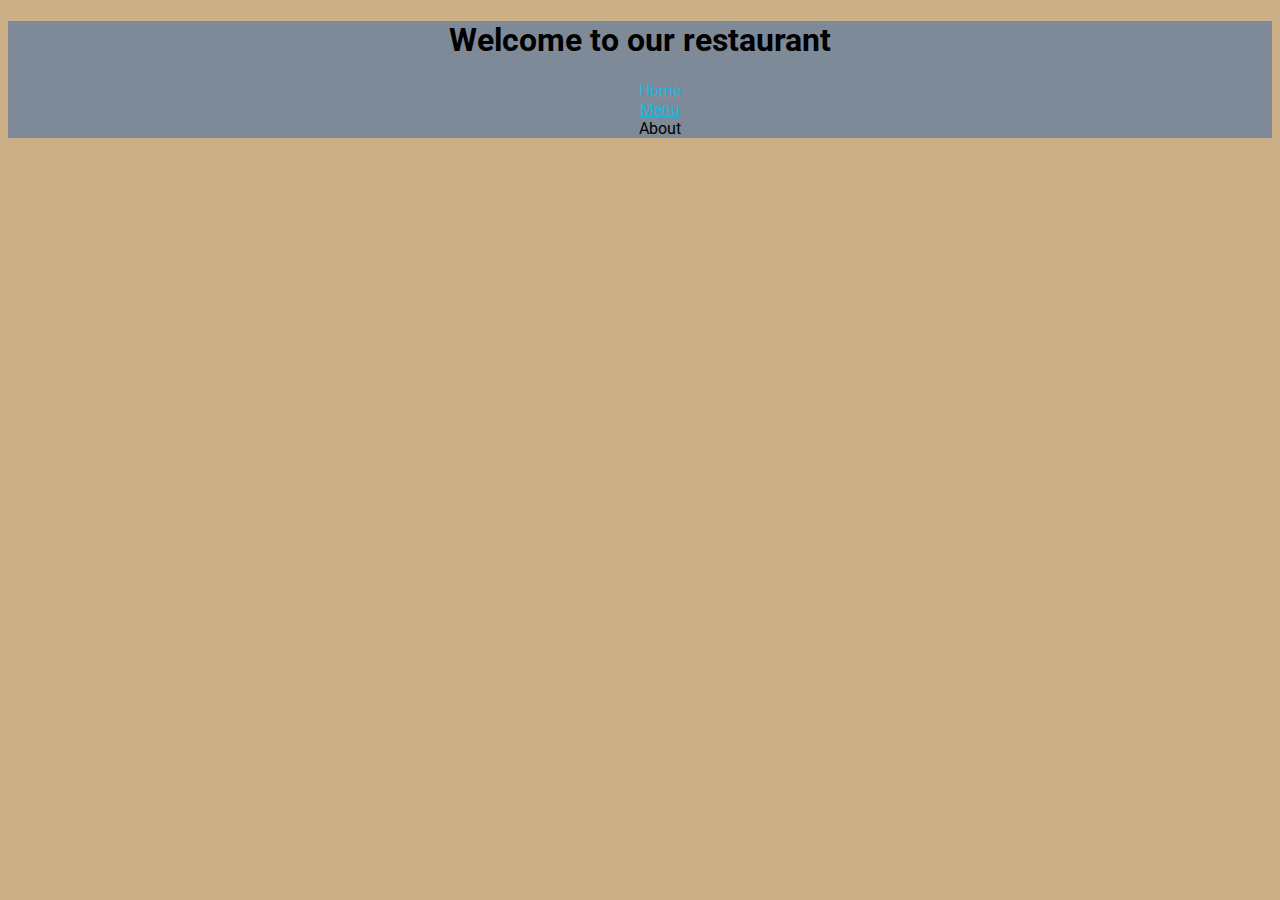
==== misc/about.html @ 485c544b "first commit" ====
<!DOCTYPE html>
<html lang="en">

<head>
    <meta charset="UTF-8">
    <title>About</title>
    <link href="https://fonts.googleapis.com/css2?family=Roboto&display=swap" rel="stylesheet">
    <link rel="stylesheet" href="../css/stylesheet.css">
</head>

<body>
    <nav>

        <h1>Welcome to our restaurant</h1>
        <ul class="nav">
            <li><a href="../index.html">Home</a></li>
            <li><a href="../index.html#menu">Menu</a></li>
            <li>About</li>
        </ul>
    </nav>
    <main>
        <article></article>
    </main>
</body>

</html>
---- css/stylesheet.css ----
body {
    font-family: 'Roboto', sans-serif;
    background-color: #cbaf87;
}
nav {
    text-align: center;
    background-color: #7e8a97;
    position: sticky;
    top: 0;
    right: 0;
    left: 0;
    margin: 0px;
    border: 0px;
    padding: 0px;
}

article {
    background-color: #e7dec8;
}
.nav {
    list-style-type:none;
}
.pizza {
    display: inline;
}
h2 {
    text-align: center;
}
a:link{
    color: rgb(31, 183, 221);
}
a:visited{
    color: silver;
}
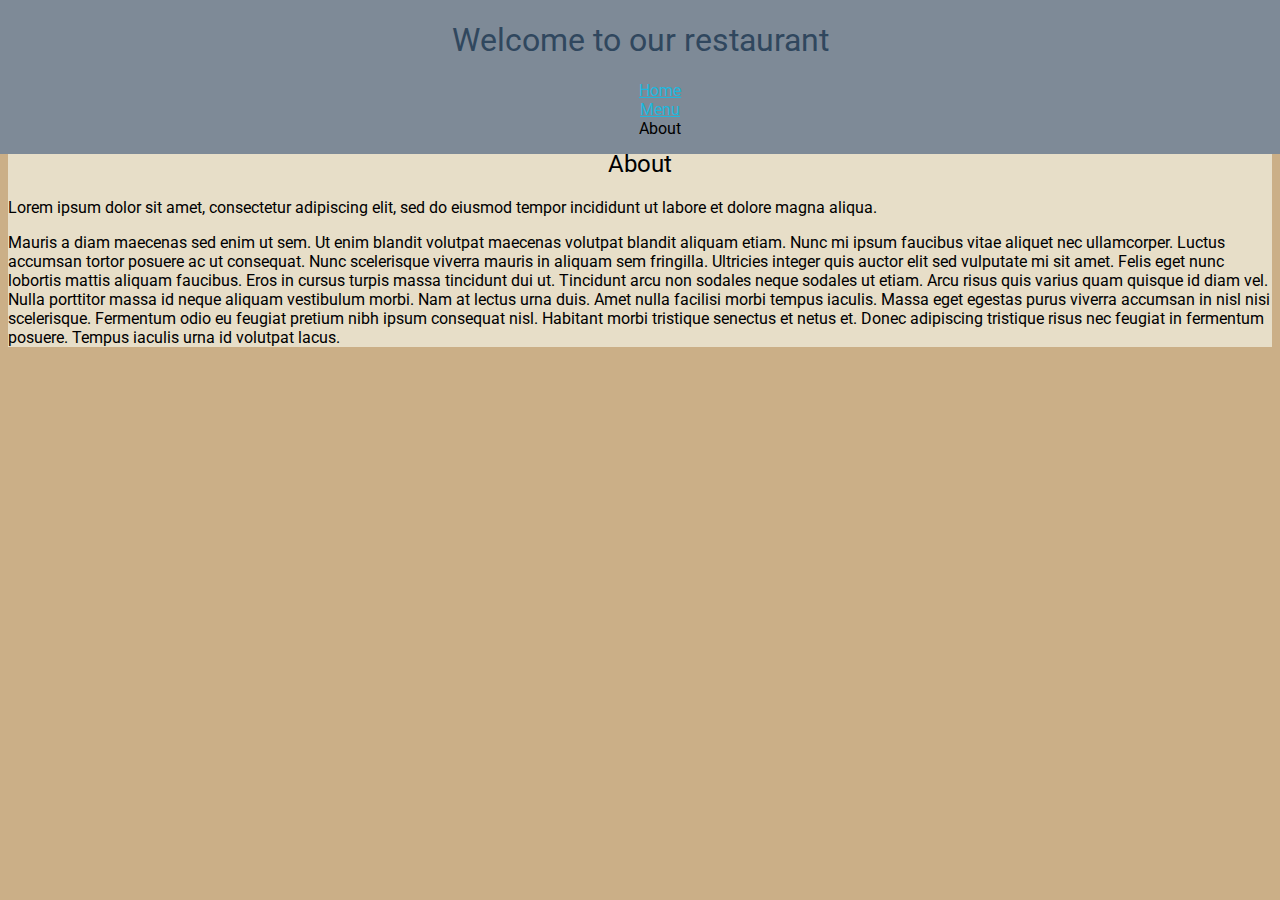
==== commit 367dbcb2: "final" ====
--- a/misc/about.html
+++ b/misc/about.html
@@ -19,7 +19,21 @@
         </ul>
     </nav>
     <main>
-        <article></article>
+        <article>
+            <h2 id="menu">About</h2>
+            <p>Lorem ipsum dolor sit amet, consectetur adipiscing elit, sed do eiusmod tempor incididunt ut labore et
+                dolore magna aliqua. </p>
+            <p>Mauris a diam maecenas sed enim ut sem. Ut enim blandit volutpat maecenas volutpat
+                blandit aliquam etiam. Nunc mi ipsum faucibus vitae aliquet nec ullamcorper. Luctus accumsan tortor
+                posuere ac ut consequat. Nunc scelerisque viverra mauris in aliquam sem fringilla. Ultricies integer
+                quis auctor elit sed vulputate mi sit amet. Felis eget nunc lobortis mattis aliquam faucibus. Eros in
+                cursus turpis massa tincidunt dui ut. Tincidunt arcu non sodales neque sodales ut etiam. Arcu risus quis
+                varius quam quisque id diam vel. Nulla porttitor massa id neque aliquam vestibulum morbi. Nam at lectus
+                urna duis. Amet nulla facilisi morbi tempus iaculis. Massa eget egestas purus viverra accumsan in nisl
+                nisi scelerisque. Fermentum odio eu feugiat pretium nibh ipsum consequat nisl. Habitant morbi tristique
+                senectus et netus et. Donec adipiscing tristique risus nec feugiat in fermentum posuere. Tempus iaculis
+                urna id volutpat lacus.</p>
+        </article>
     </main>
 </body>
 
--- a/css/stylesheet.css
+++ b/css/stylesheet.css
@@ -3,17 +3,13 @@
     background-color: #cbaf87;
 }
 nav {
-    text-align: center;
     background-color: #7e8a97;
-    position: sticky;
+    border-color: #7e8a97;
+    position: fixed;
     top: 0;
     right: 0;
     left: 0;
-    margin: 0px;
-    border: 0px;
-    padding: 0px;
 }
-
 article {
     background-color: #e7dec8;
 }
@@ -23,7 +19,7 @@
 .pizza {
     display: inline;
 }
-h2 {
+h2, nav {
     text-align: center;
 }
 a:link{
@@ -31,4 +27,20 @@
 }
 a:visited{
     color: silver;
+}
+h3 + ul {
+    color: teal;
+}
+img + p {
+    margin: 10px;
+    position: absolute;
+}
+h2 {
+    margin-top: 150px;
+}
+h1, h2, h3 {
+    font-weight: normal;
+}
+h1 {
+    color: #30475e;
 }